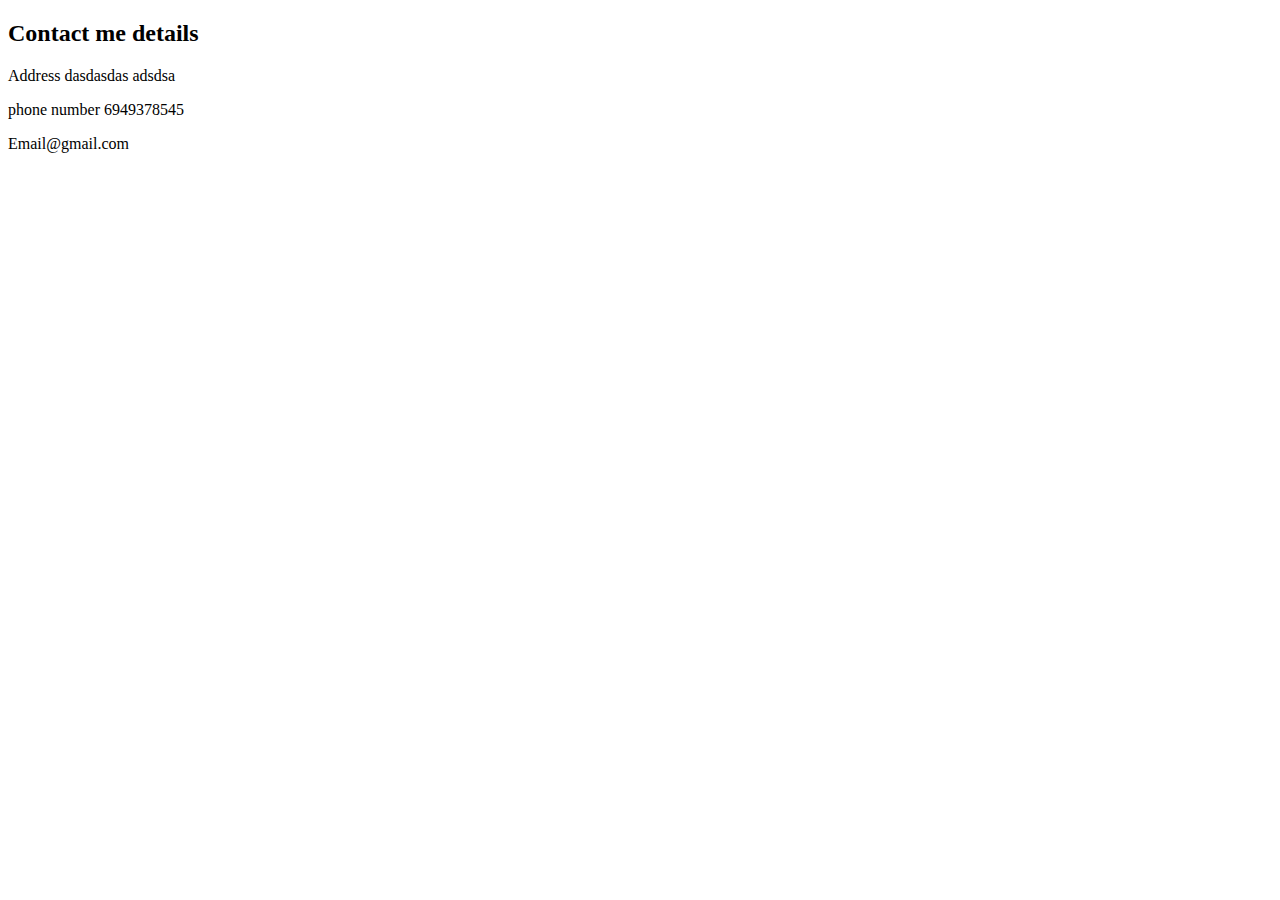
==== Contactme.html @ ad777239 "Add files via upload" ====
<!DOCTYPE html>
<html lang="en">
<head>
    <meta charset="UTF-8">
    <meta http-equiv="X-UA-Compatible" content="IE=edge">
    <meta name="viewport" content="width=device-width, initial-scale=1.0">
    <title>Contact me</title>
</head>
<body>
    <h2>Contact me details</h2>
    <p>Address dasdasdas adsdsa</p>
    <p> phone number 6949378545</p>
    <p>Email@gmail.com</p>
</body>
</html>
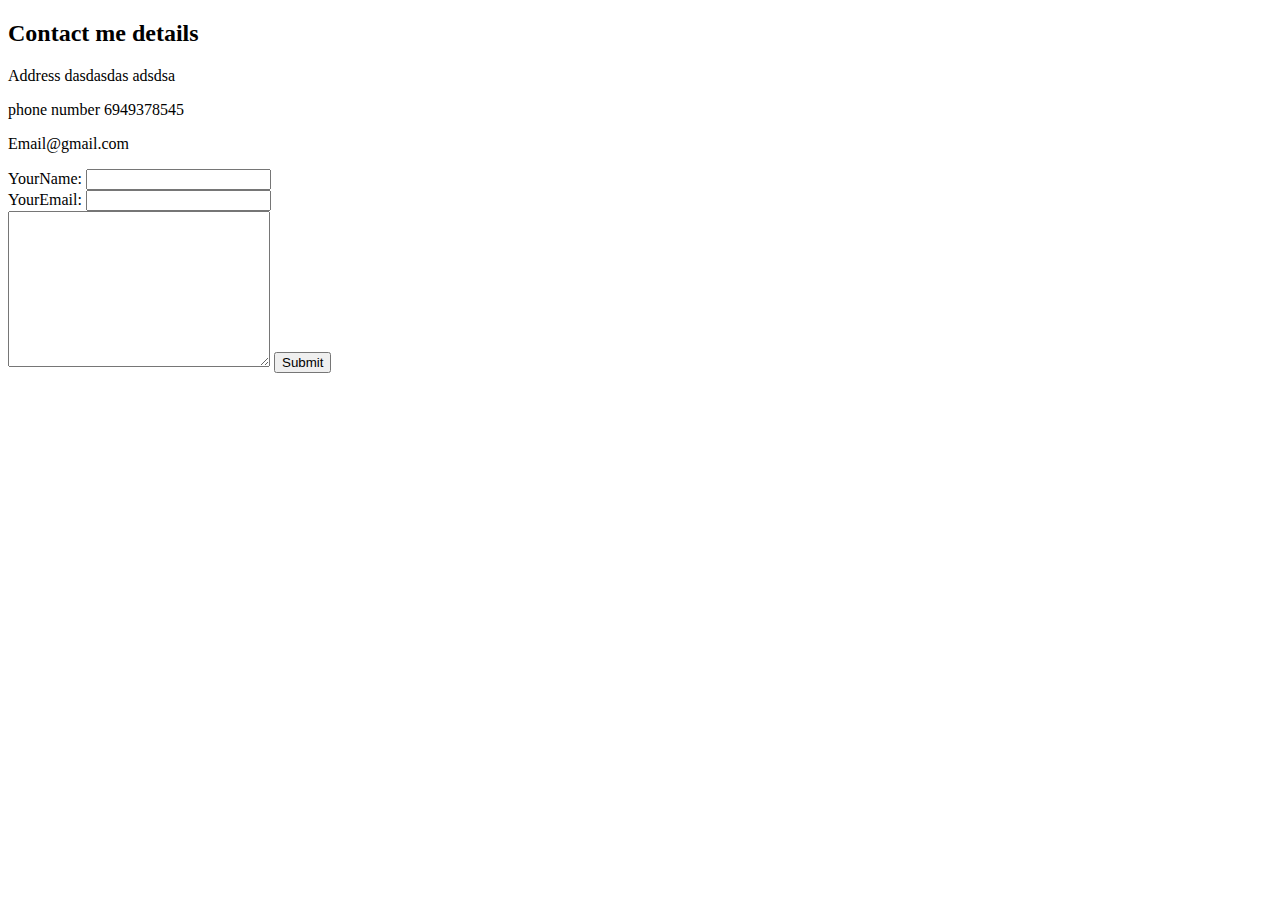
==== commit cdc4e849: "Add files via upload" ====
--- a/Contactme.html
+++ b/Contactme.html
@@ -11,5 +11,17 @@
     <p>Address dasdasdas adsdsa</p>
     <p> phone number 6949378545</p>
     <p>Email@gmail.com</p>
+
+    <form action="mailto:t.vasilis94@outlook.com" method="post" enctype="text/plain">
+        
+        <label>YourName: </label>
+        <input type="text" name="value" id=""><br>
+        <label>YourEmail: </label>
+        <input type="email" name="value" id=""><br>
+        <label for="Your Message"></label>
+        <textarea name="name" cols="30" rows="10"></textarea>
+        <input type="submit" name="">
+    
+    </form>
 </body>
-</html>+</html>
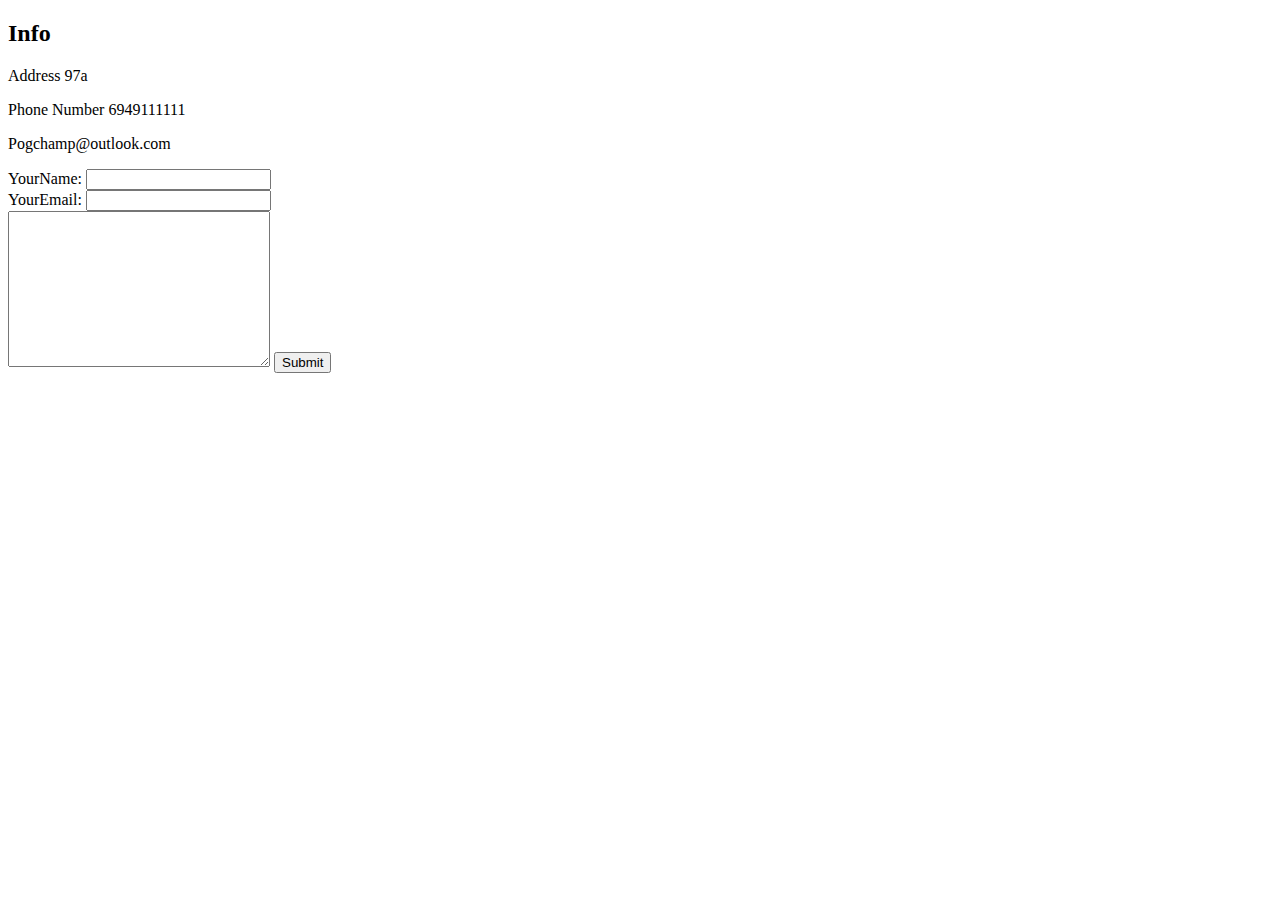
==== commit 292e4309: "Add files via upload" ====
--- a/Contactme.html
+++ b/Contactme.html
@@ -4,13 +4,14 @@
     <meta charset="UTF-8">
     <meta http-equiv="X-UA-Compatible" content="IE=edge">
     <meta name="viewport" content="width=device-width, initial-scale=1.0">
+    <link rel="stylesheet" href="CSS/stylecontact.css">
     <title>Contact me</title>
 </head>
 <body>
-    <h2>Contact me details</h2>
-    <p>Address dasdasdas adsdsa</p>
-    <p> phone number 6949378545</p>
-    <p>Email@gmail.com</p>
+    <h2>Info</h2>
+    <p>Address 97a</p>
+    <p> Phone Number 6949111111</p>
+    <p>Pogchamp@outlook.com</p>
 
     <form action="mailto:t.vasilis94@outlook.com" method="post" enctype="text/plain">
         
